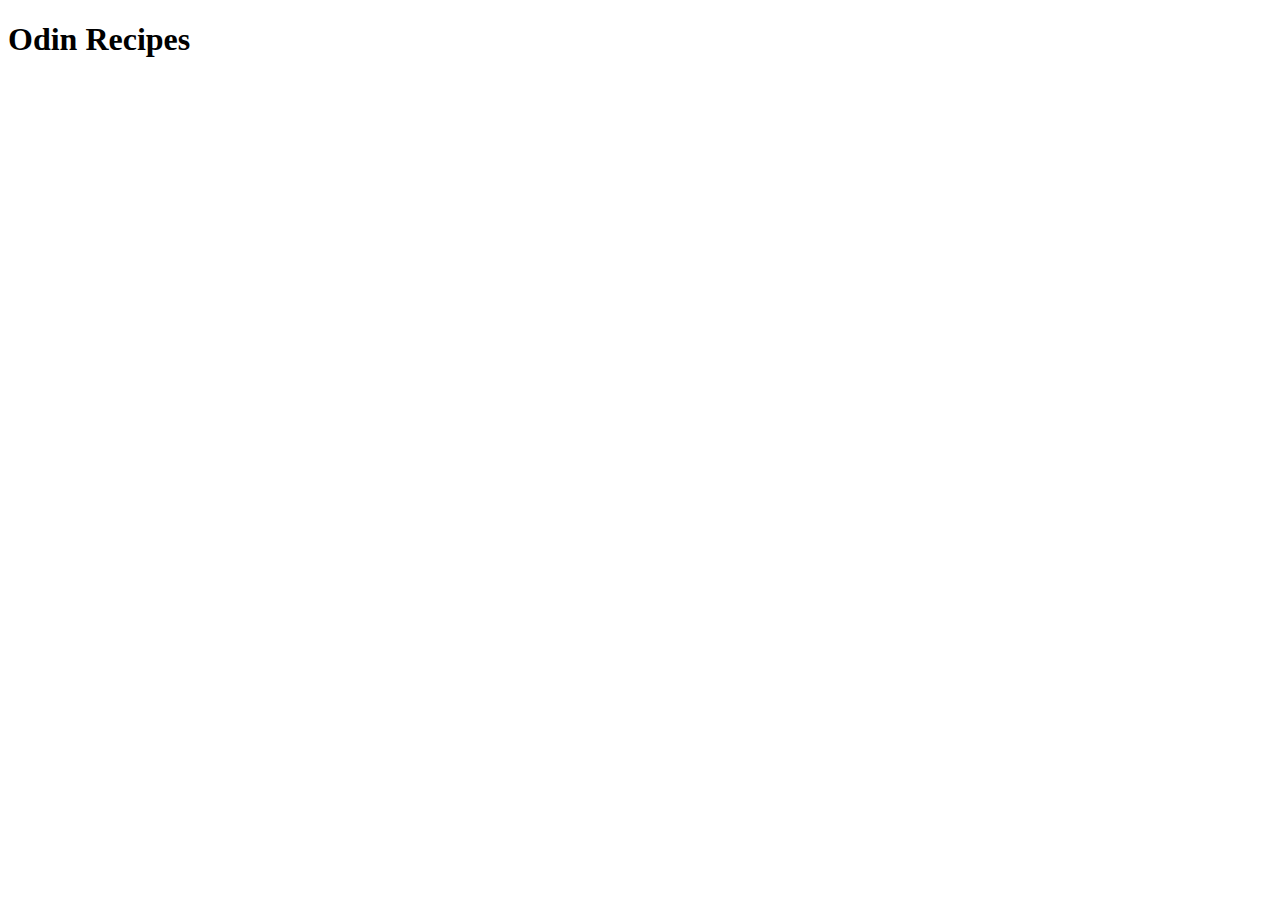
==== index.html @ 77a79f02 "Created Project Boilerplate" ====
<!DOCTYPE html>
<html lang="en">
<head>
    <meta charset="UTF-8">
    <meta name="viewport" content="width=device-width, initial-scale=1.0">
    <title>Odin Recipes</title>
</head>
<body>
    <h1>Odin Recipes</h1>
</body>
</html>
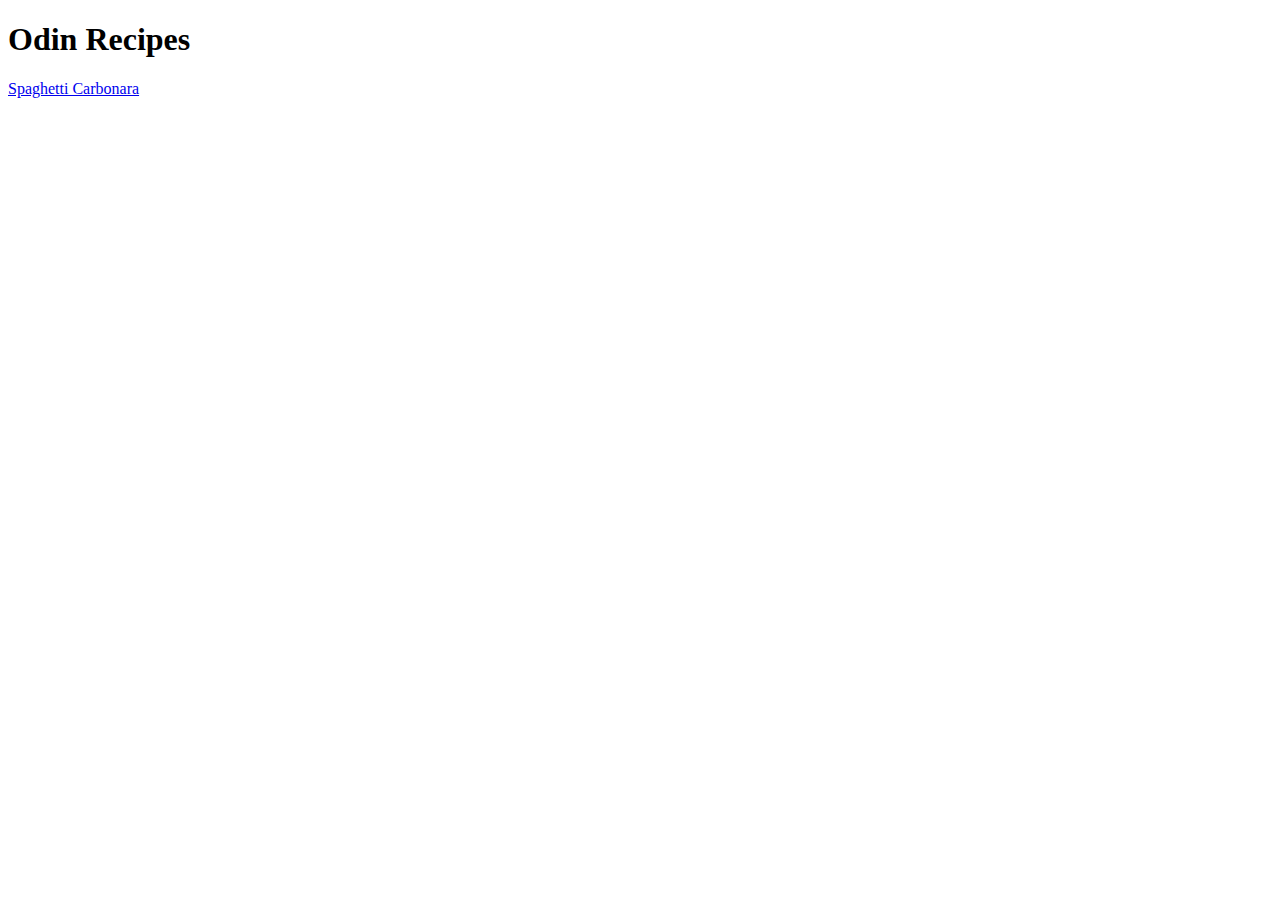
==== commit 6f6ff622: "Carbonara Content" ====
--- a/index.html
+++ b/index.html
@@ -7,5 +7,6 @@
 </head>
 <body>
     <h1>Odin Recipes</h1>
+    <a href="./recipes/carbonara.html">Spaghetti Carbonara</a>
 </body>
 </html>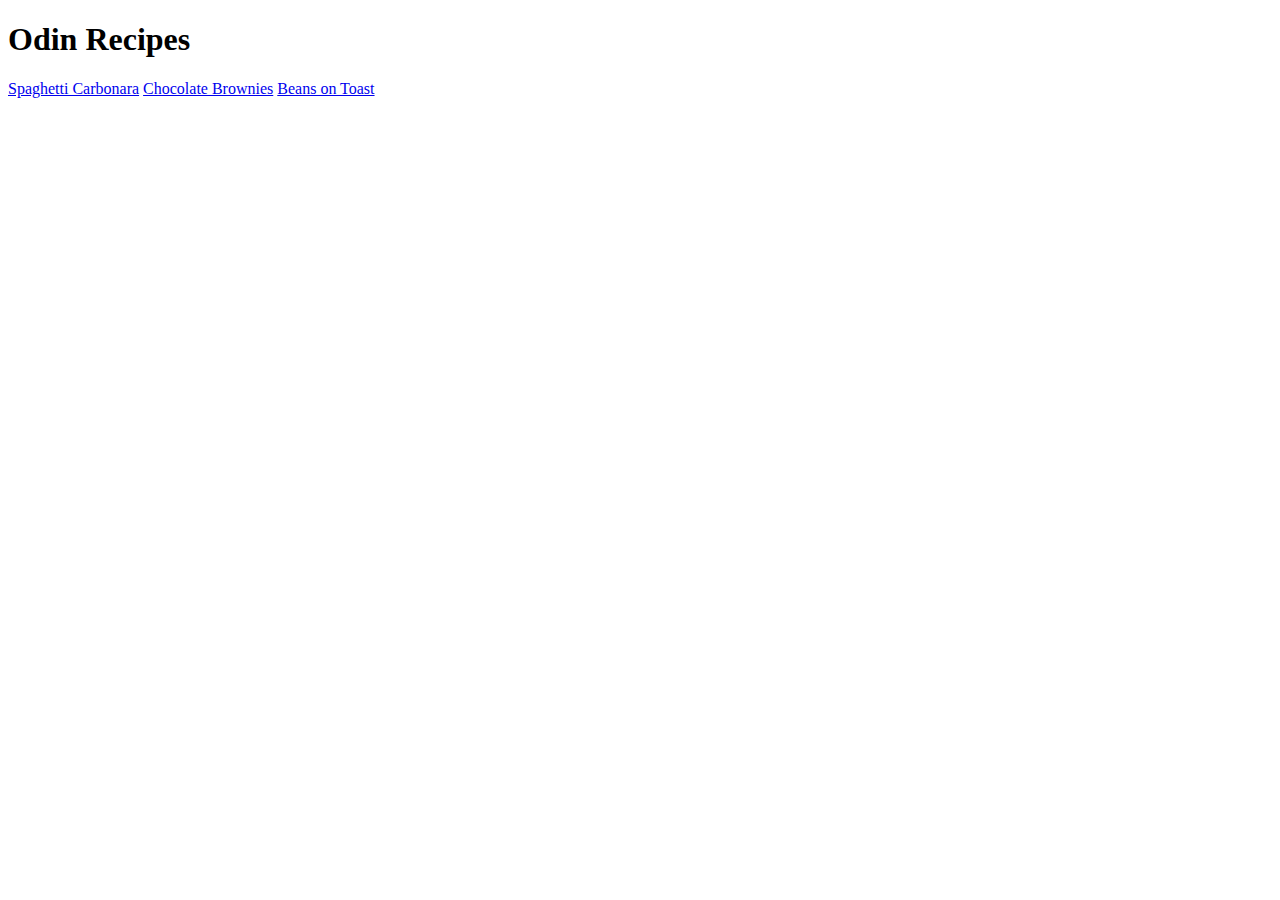
==== commit 435bdbea: "Added Beans on Toast recipe" ====
--- a/index.html
+++ b/index.html
@@ -8,5 +8,8 @@
 <body>
     <h1>Odin Recipes</h1>
     <a href="./recipes/carbonara.html">Spaghetti Carbonara</a>
+    <a href="./recipes/brownies.html">Chocolate Brownies</a>
+    <a href="./recipes/beans_on_toast.html">Beans on Toast</a>
+
 </body>
 </html>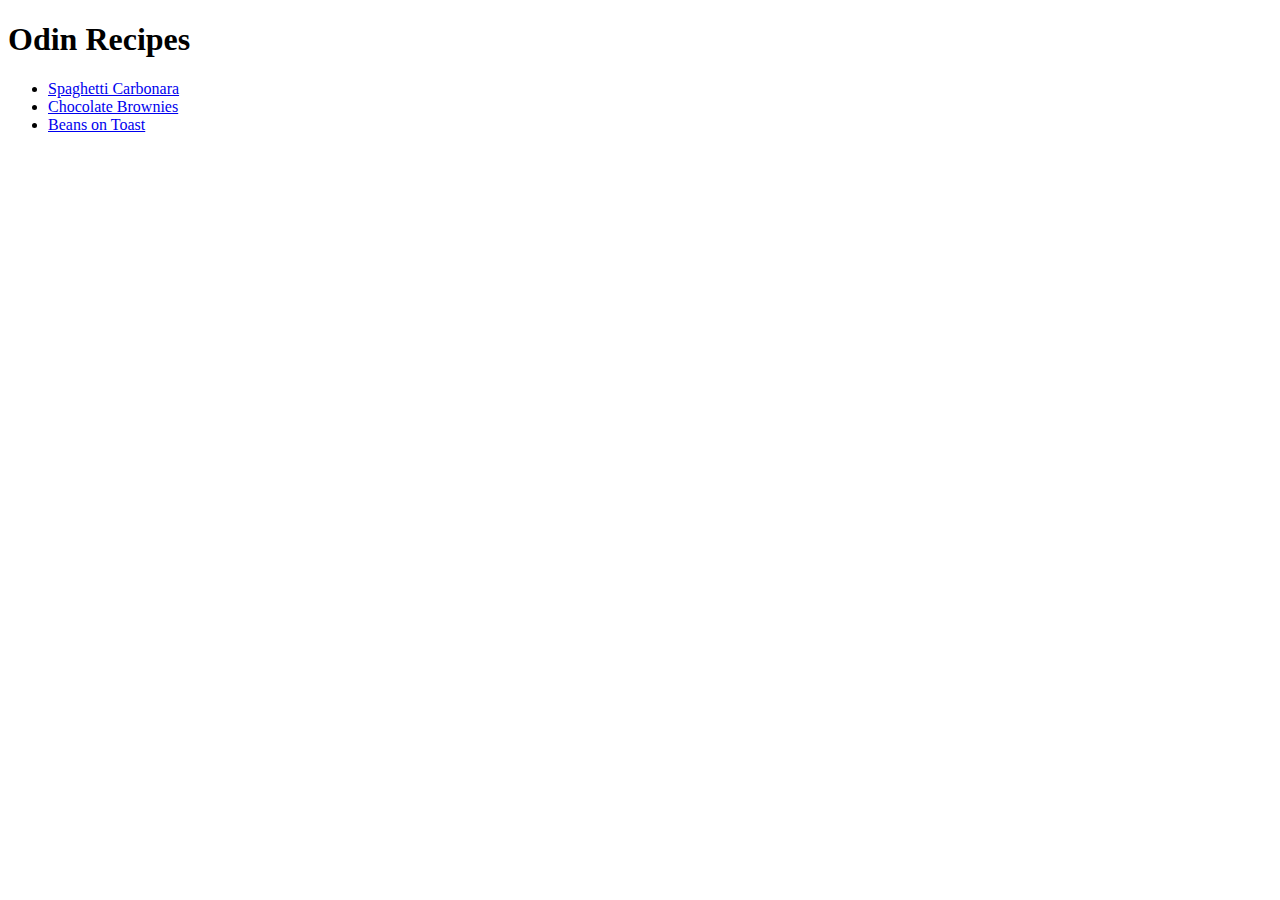
==== commit fd2b98fe: "Recipe List on index.html" ====
--- a/index.html
+++ b/index.html
@@ -7,9 +7,13 @@
 </head>
 <body>
     <h1>Odin Recipes</h1>
-    <a href="./recipes/carbonara.html">Spaghetti Carbonara</a>
-    <a href="./recipes/brownies.html">Chocolate Brownies</a>
-    <a href="./recipes/beans_on_toast.html">Beans on Toast</a>
+    <ul>
+        <li><a href="./recipes/carbonara.html">Spaghetti Carbonara</a></li>
+        <li><a href="./recipes/brownies.html">Chocolate Brownies</a></li>
+        <li><a href="./recipes/beans_on_toast.html">Beans on Toast</a></li>
+    </ul>
+    
+    
 
 </body>
 </html>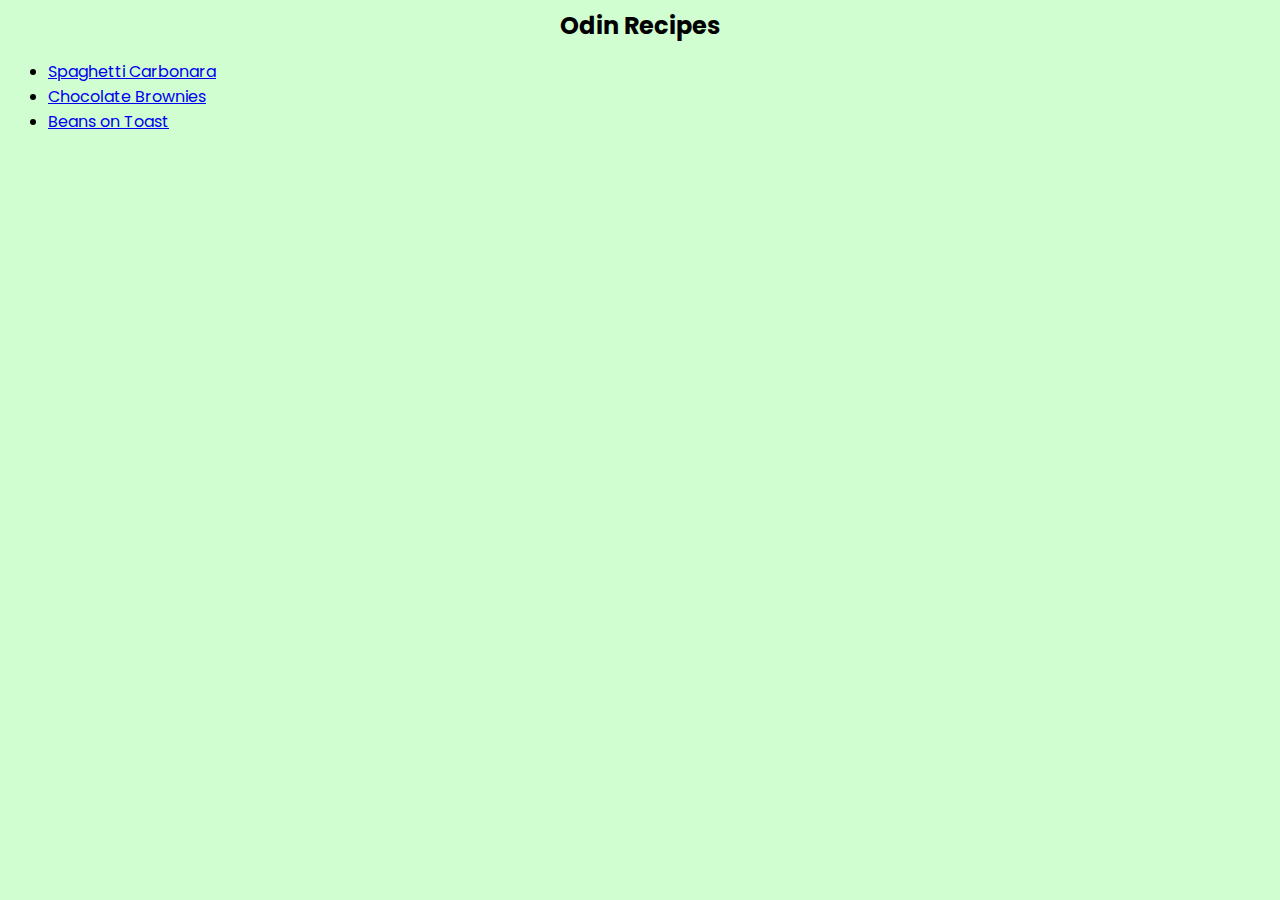
==== commit cc06795a: "Styling Added" ====
--- a/index.html
+++ b/index.html
@@ -3,10 +3,12 @@
 <head>
     <meta charset="UTF-8">
     <meta name="viewport" content="width=device-width, initial-scale=1.0">
+    <link rel="stylesheet" href="./styles.css">
+    <link href='https://fonts.googleapis.com/css?family=Poppins' rel='stylesheet'>
     <title>Odin Recipes</title>
 </head>
 <body>
-    <h1>Odin Recipes</h1>
+    <div class="page_title">Odin Recipes</div>
     <ul>
         <li><a href="./recipes/carbonara.html">Spaghetti Carbonara</a></li>
         <li><a href="./recipes/brownies.html">Chocolate Brownies</a></li>
--- a/styles.css
+++ b/styles.css
@@ -0,0 +1,31 @@
+body {
+    font-family: 'Poppins', Verdana, sans-serif;
+    background-color: rgb(209, 254, 209);
+}
+
+.page_title {
+    font-size: 24px;
+    font-weight: bold;
+    text-align: center;
+}
+
+#recipe_description {
+    font-style: italic;
+    font-weight: 400;
+}
+
+#button {
+    background-color: #04AA6D;
+    border: none;
+    color: white;
+    padding: 15px 32px;
+    text-align: center;
+    text-decoration: none;
+    display: inline-block;
+    font-size: 16px;
+}
+
+img {
+    width: 350px;
+    height: auto;
+}
